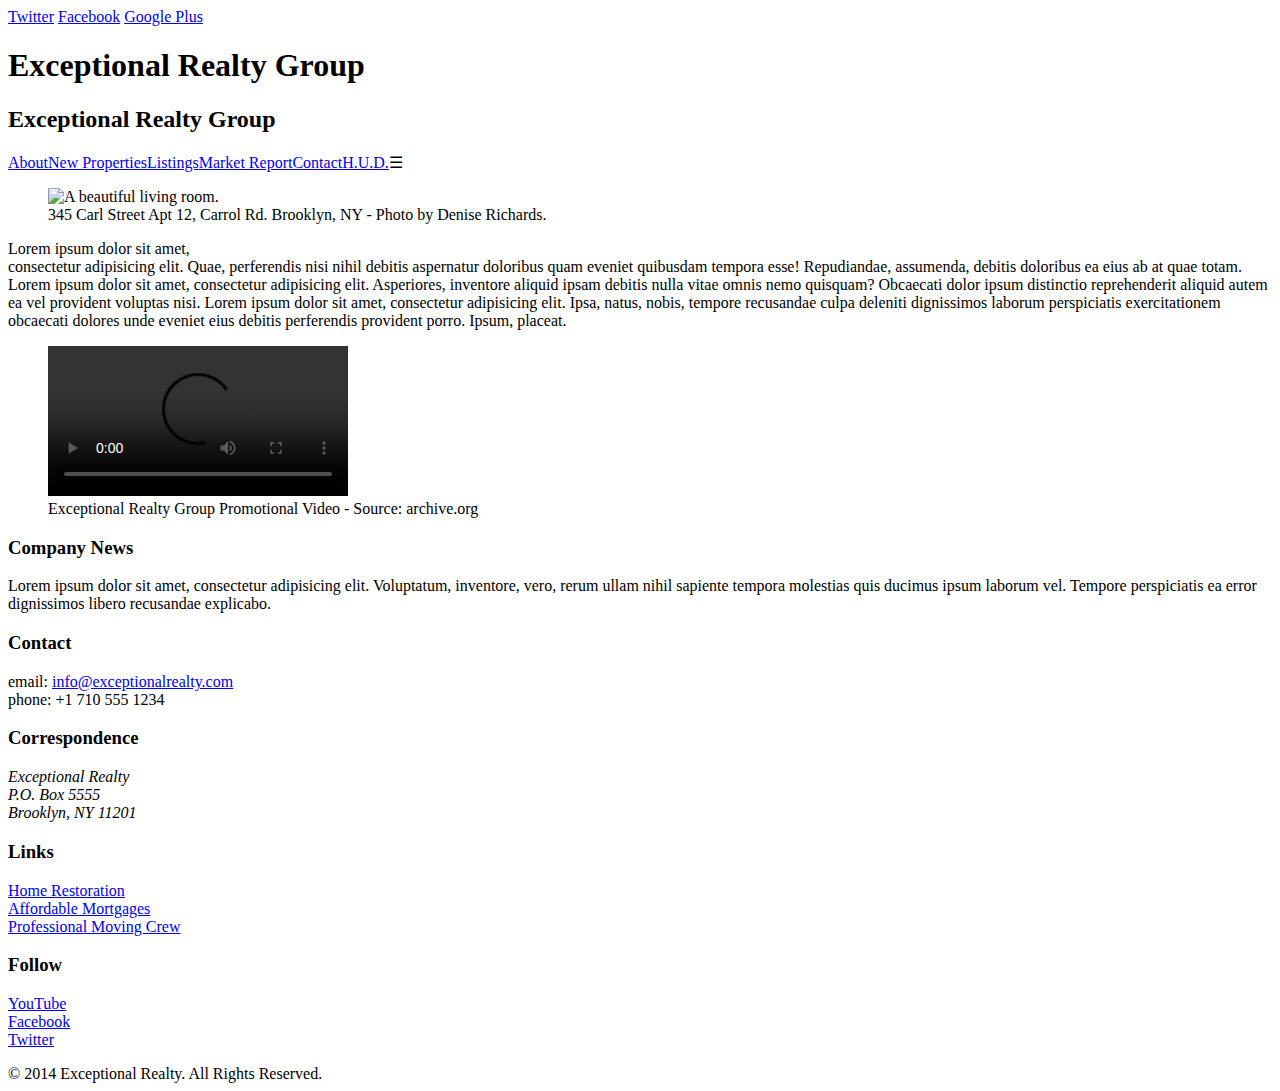
==== index.html @ 4fef8a63 "automatically backed up by learn" ====
<!DOCTYPE html>
<html lang="en">
  <head>
    <meta charset="UTF-8">
    <meta name="viewport" content="width=-device-width, initial-scale=1.0, minimum-scale=1.0, maximum-scale=1.0">
    <title>Exceptional Realty Group - Luxury Homes - About</title>
    <link rel="stylesheet" href="http://cdnjs.cloudflare.com/ajax/libs/normalize/3.0.0/normalize.min.css">
    <link rel="stylesheet" href="css/style.css">
    <link rel="stylesheet" type="text/css" href="css/responsive.css">
    <script src="http://cdnjs.cloudflare.com/ajax/libs/modernizr/2.7.1/modernizr.min.js"></script>
  </head>
  <body>
    <div id="social">
      <a class="twit" href="#" title="Twitter">Twitter</a>
      <a class="fbook" href="#" title="Facebook">Facebook</a>
      <a class="gplus" href="#" title="Google Plus">Google Plus</a>
    </div>

    <div class="white-wood">
      <header class="medium-fade shadow">
        <div class="wrapper">
          <div id="logo">
            <h1>Exceptional Realty Group</h1>
            <h2>Exceptional Realty Group</h2>
          </div>
        </div><!-- .wrapper -->
        <div id="navbar" class="light-fade">
          <div class="wrapper">
            <nav class="clearfix">
              <a class="selected" href="index.html">About</a><a href="new-properties.html">New Properties</a><a href="real-estate-listings.html">Listings</a><a href="market-report.html">Market Report</a><a href="contact.html">Contact</a><a href="http://hud.gov" target="_blank">H.U.D.</a><a class="menu-icon">&#9776;</a>
            </nav>
          </div><!-- .wrapper -->
        </div><!-- #navbar -->
      </header>

      <div class="wrapper clearfix">

        <section id="featured-property" class="col-3 first shadow">
          <figure>
            <img src="images/intro-pic.jpg" alt="A beautiful living room." title="Welcome to Exceptional Realty Group">
            <figcaption>345 Carl Street Apt 12, Carrol Rd. Brooklyn, NY - Photo by Denise Richards.</figcaption>
          </figure>

          <p>Lorem ipsum dolor sit amet,<br> consectetur adipisicing elit. Quae, perferendis nisi nihil debitis aspernatur doloribus quam eveniet quibusdam tempora esse! Repudiandae, assumenda, debitis doloribus ea eius ab at quae totam. Lorem ipsum dolor sit amet, consectetur adipisicing elit. Asperiores, inventore aliquid ipsam debitis nulla vitae omnis nemo quisquam? Obcaecati dolor ipsum distinctio reprehenderit aliquid autem ea vel provident voluptas nisi. Lorem ipsum dolor sit amet, consectetur adipisicing elit. Ipsa, natus, nobis, tempore recusandae culpa deleniti dignissimos laborum perspiciatis exercitationem obcaecati dolores unde eveniet eius debitis perferendis provident porro. Ipsum, placeat.</p>
        </section>

        <section id="promotional" class="col-2 first shadow">
          <figure>
            <video controls>
              <source src="videos/real-estate.mp4" type="video/mp4">
              <source src="videos/real-estate.ogv" type="video/ogg">
              Your browser does not support HTML5 video. <a href="http://browsehappy.com" target="_blank">Please upgrade your browser</a>.
            </video>
            <figcaption>Exceptional Realty Group Promotional Video - Source: archive.org</figcaption>
          </figure>
        </section>

        <section id="news" class="col-1 shadow">
          <h3>Company News</h3>
          <p>Lorem ipsum dolor sit amet, consectetur adipisicing elit. Voluptatum, inventore, vero, rerum ullam nihil sapiente tempora molestias quis ducimus ipsum laborum vel. Tempore perspiciatis ea error dignissimos libero recusandae explicabo.</p>
        </section>

      </div><!-- .wrapper -->
    </div><!-- .white-wood -->

    <section id="details" class="medium-fade">
      <div class="wrapper clearfix">
        <div class="col-1 first border-right">
          <h3>Contact</h3>
          <p>
            email: <a href="mailto:info@exceptionalrealty.com">info@exceptionalrealty.com</a><br>
            phone: +1 710 555 1234
          </p>
          <h3>Correspondence</h3>
          <address>
            Exceptional Realty<br>
            P.O. Box 5555<br>
            Brooklyn, NY 11201
          </address>
        </div>

        <div class="col-1 border-right">
          <h3>Links</h3>
          <p>
            <a href="#" target="_blank">Home Restoration</a><br>
            <a href="#" target="_blank">Affordable Mortgages</a><br>
            <a href="#" target="_blank">Professional Moving Crew</a>
          </p>
        </div>

        <div class="col-1">
          <h3>Follow</h3>
          <p>
            <a href="#" target="_blank">YouTube</a><br>
            <a href="#" target="_blank">Facebook</a><br>
            <a href="#" target="_blank">Twitter</a>
          </p>
        </div>
      </div><!-- .wrapper -->
    </section>

    <footer>
      &copy; 2014 Exceptional Realty. All Rights Reserved.
    </footer>

  </body>
</html>
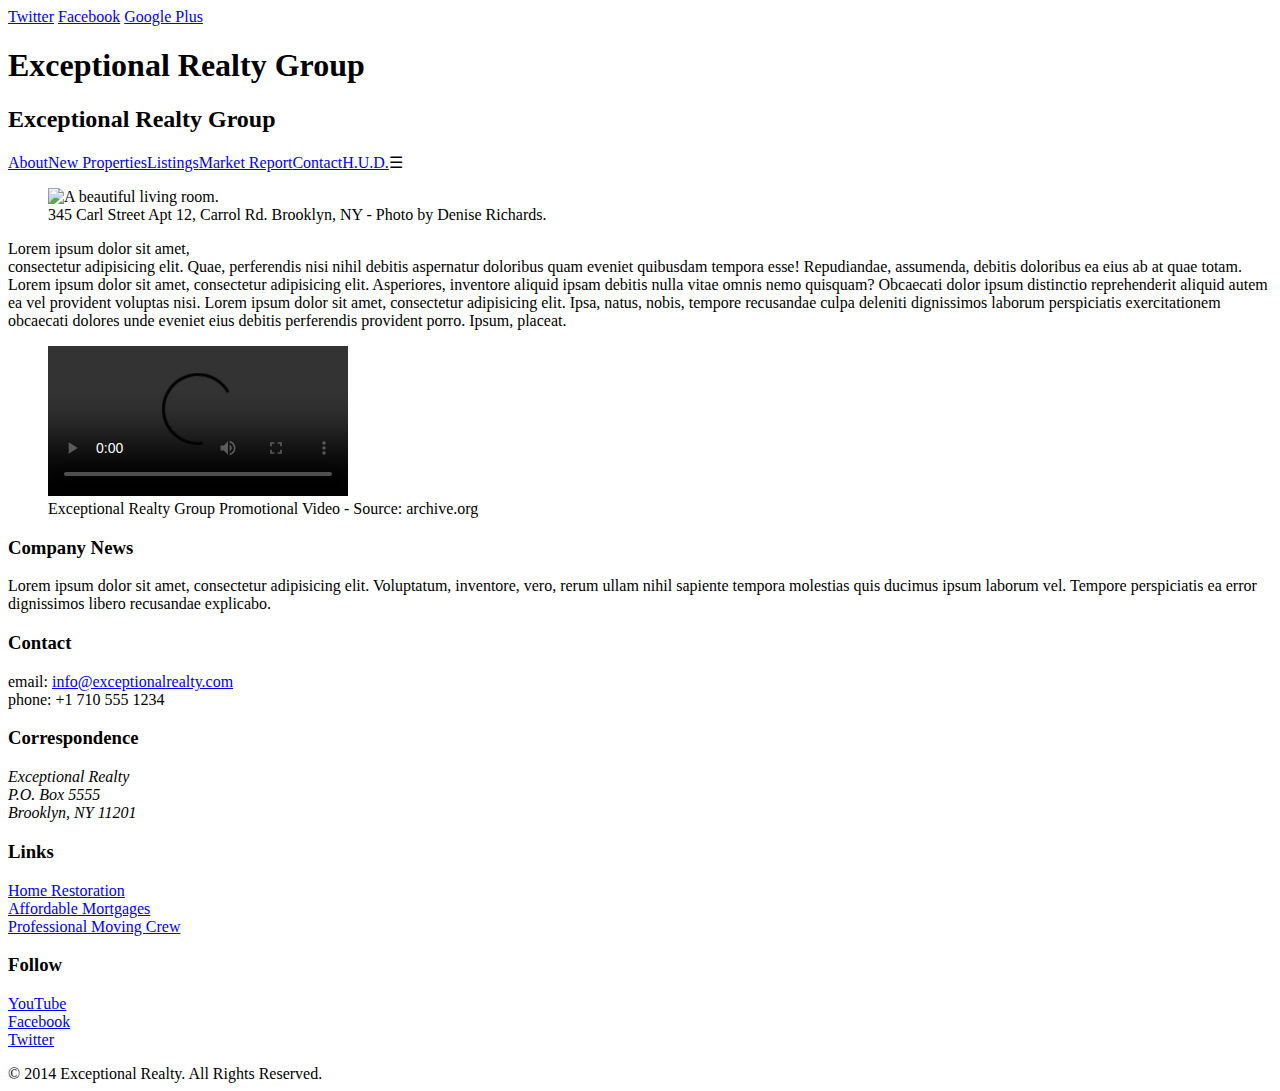
==== commit 5b6d81b2: "automatically backed up by learn" ====
--- a/index.html
+++ b/index.html
@@ -2,10 +2,11 @@
 <html lang="en">
   <head>
     <meta charset="UTF-8">
-    <meta name="viewport" content="width=-device-width, initial-scale=1.0, minimum-scale=1.0, maximum-scale=1.0">
+    <meta name="viewport" content="width=device-width, initial-scale=1.0, minimum-scale=1.0, maximum-scale=1.0">
     <title>Exceptional Realty Group - Luxury Homes - About</title>
     <link rel="stylesheet" href="http://cdnjs.cloudflare.com/ajax/libs/normalize/3.0.0/normalize.min.css">
     <link rel="stylesheet" href="css/style.css">
+    <link rel="stylesheet" href="css/responsive.css">
     <link rel="stylesheet" type="text/css" href="css/responsive.css">
     <script src="http://cdnjs.cloudflare.com/ajax/libs/modernizr/2.7.1/modernizr.min.js"></script>
   </head>
